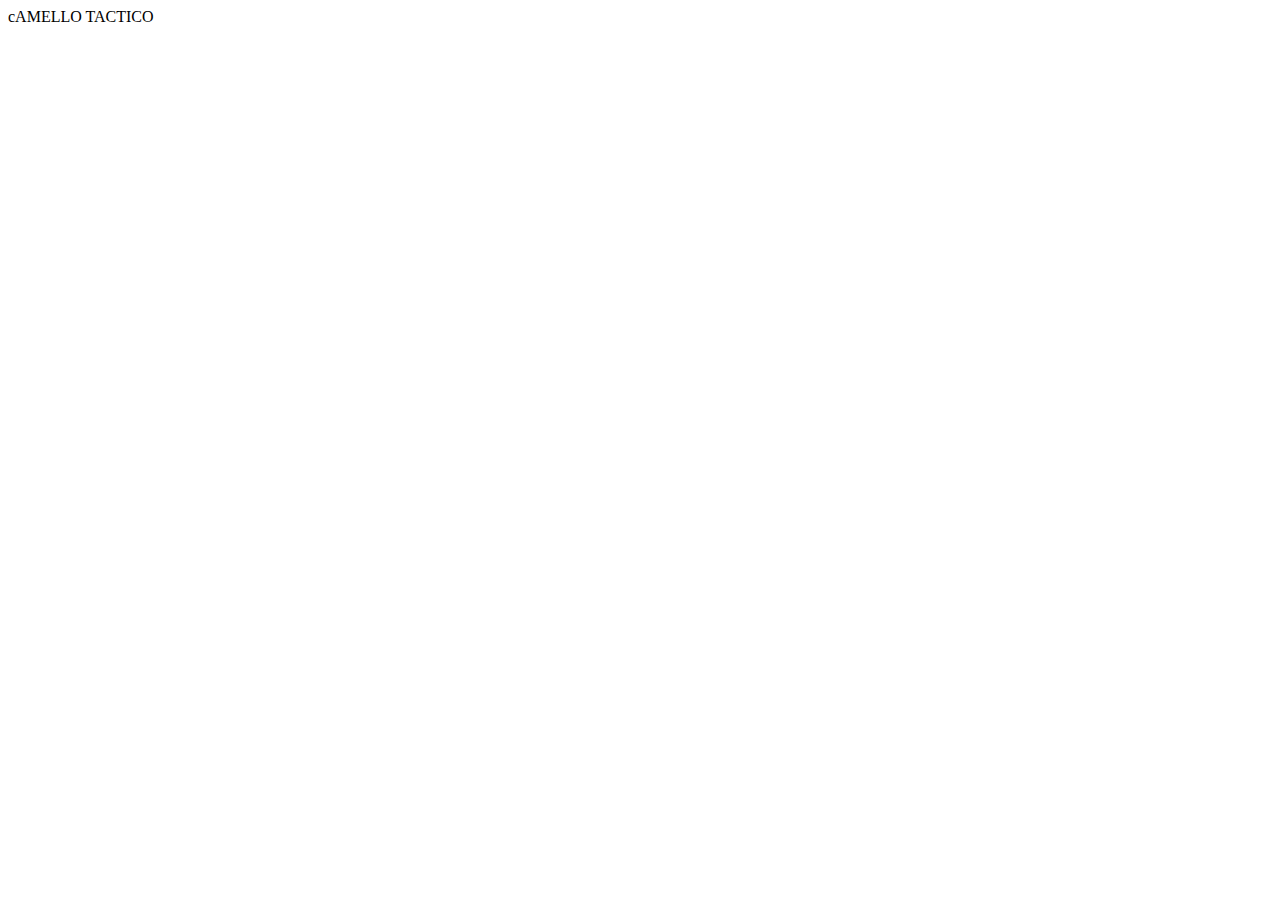
==== index.html @ 4d70b59c "create commit + push" ====
<!DOCTYPE html>
<html lang="en">
<head>
    <meta charset="UTF-8">
    <meta http-equiv="X-UA-Compatible" content="IE=edge">
    <meta name="viewport" content="width=device-width, initial-scale=1.0">
    <title>Document</title>
</head>
<body>
    cAMELLO TACTICO
</body>
</html>
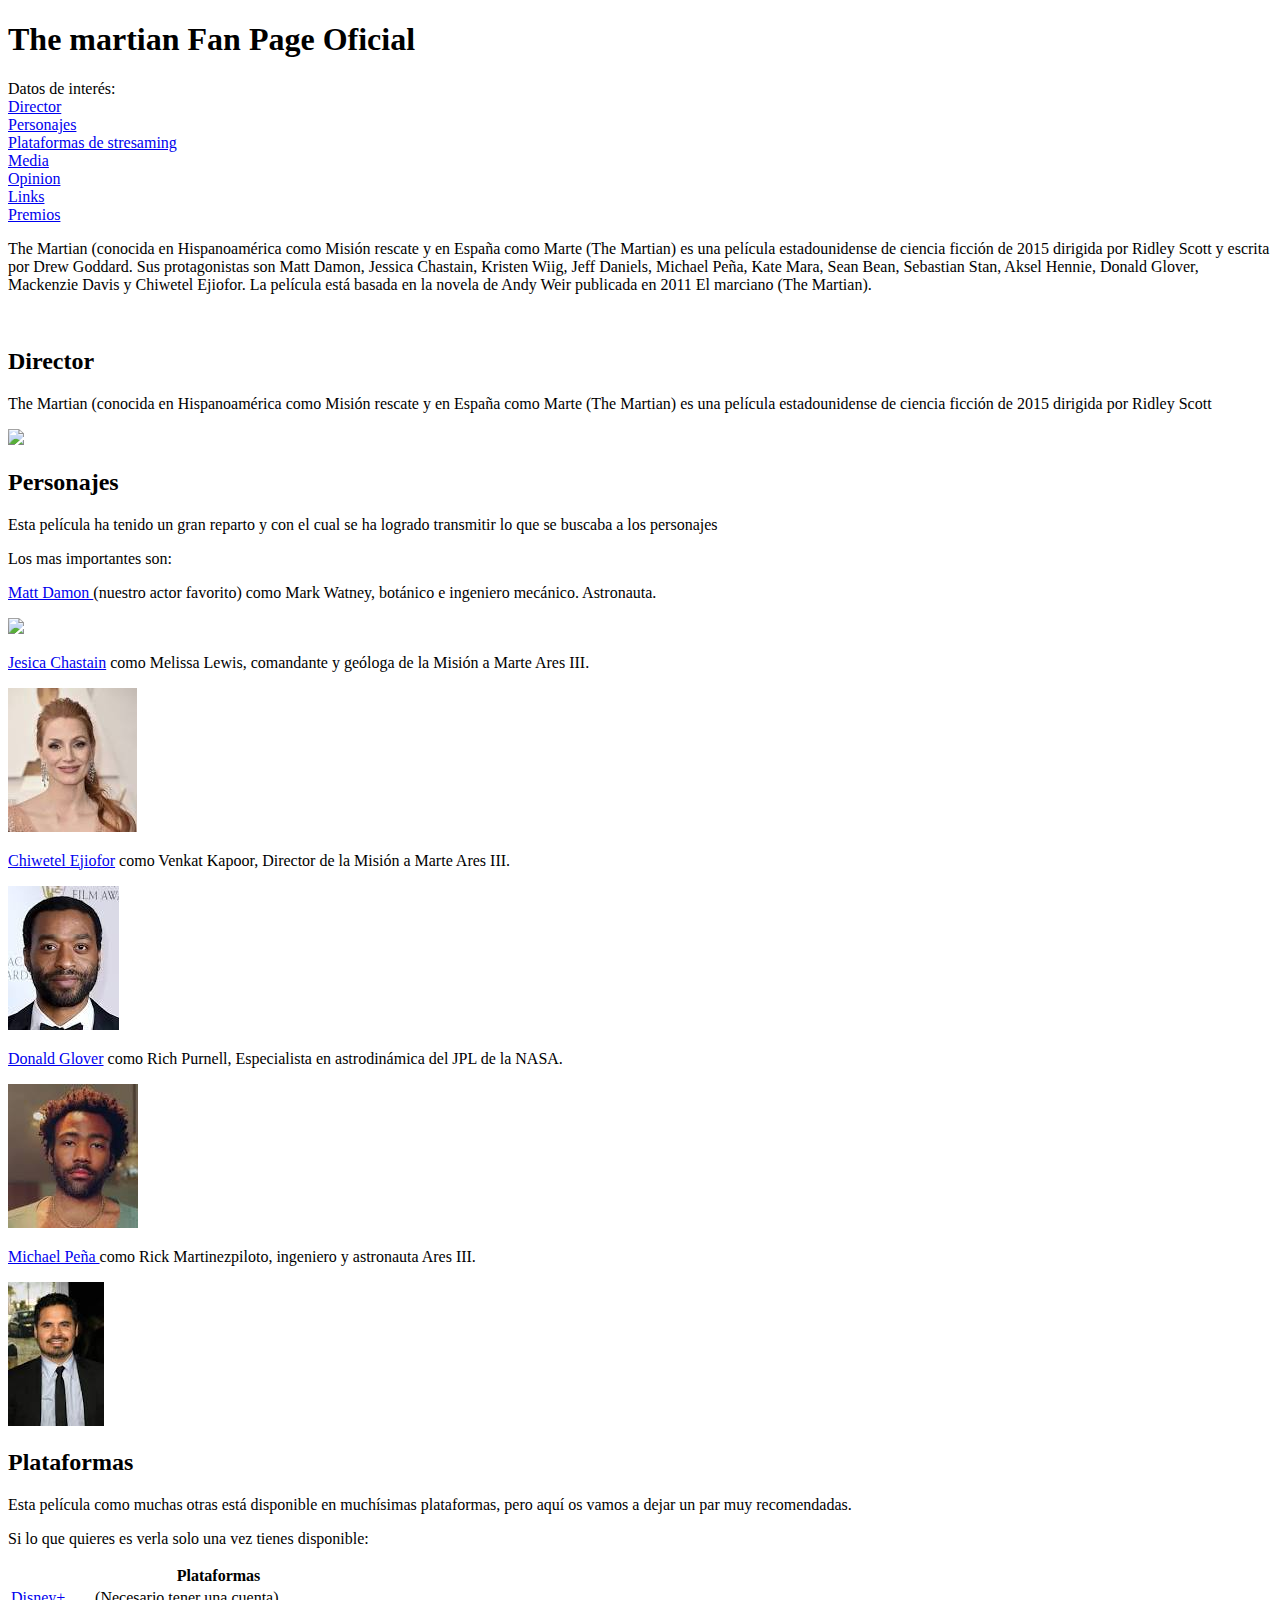
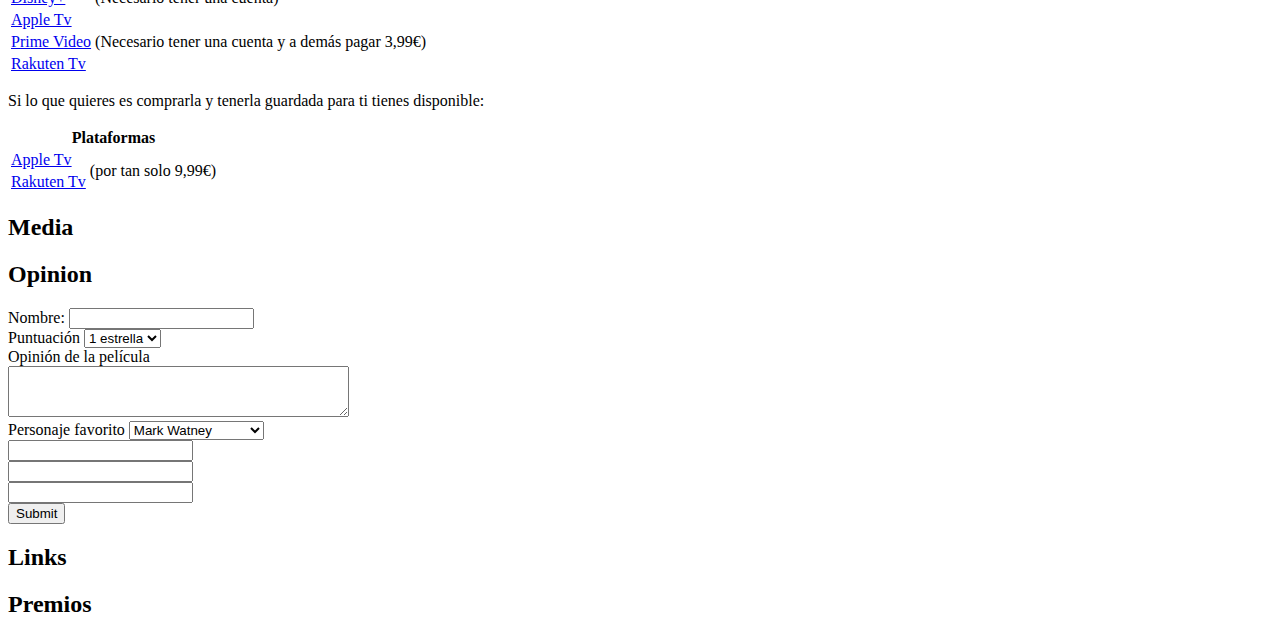
==== commit 04fbd6f7: "Prueba" ====
--- a/index.html
+++ b/index.html
@@ -1,12 +1,201 @@
 <!DOCTYPE html>
 <html lang="en">
+
 <head>
     <meta charset="UTF-8">
     <meta http-equiv="X-UA-Compatible" content="IE=edge">
     <meta name="viewport" content="width=device-width, initial-scale=1.0">
-    <title>Document</title>
+    <title>The Martian fanpage</title>
 </head>
+
 <body>
-    cAMELLO TACTICO
+    
+    <header>
+        <h1>The martian Fan Page Oficial</h1>
+        <p1>Datos de interés:</p1>
+        <br>
+        <a href="#Director"> Director</a>
+        <br>
+        <a href="#Personajes">
+            Personajes
+        </a>
+        <br>
+        <a href="#Plataformas">
+            Plataformas de stresaming
+        </a>
+        <br>
+        <a href="#Media">
+            Media
+        </a>
+        <br>
+        <a href="#Opinion">
+            Opinion
+        </a>
+        <br>
+        <a href="#Links">
+            Links
+        </a>
+        <br>
+        <a href="#Premios">
+            Premios
+        </a>
+    </header>
+    <section class="introducción">
+        <p>
+            The Martian (conocida en Hispanoamérica como Misión rescate y en España como Marte (The Martian​)
+            es una película estadounidense de ciencia ficción de 2015 dirigida por Ridley Scott y escrita por Drew Goddard.
+            Sus protagonistas son Matt Damon, Jessica Chastain, Kristen Wiig, Jeff Daniels, Michael Peña, Kate Mara, Sean
+            Bean,
+            Sebastian Stan, Aksel Hennie, Donald Glover, Mackenzie Davis y Chiwetel Ejiofor.
+            La película está basada en la novela de Andy Weir publicada en 2011 El marciano (The Martian).
+        </p>
+    </section>
+
+    <br>
+
+    <h2 id="Director"> Director</h2>
+    <p> 
+        The Martian (conocida en Hispanoamérica como Misión rescate y en España como Marte (The Martian)
+        es una película estadounidense de ciencia ficción de 2015 dirigida por Ridley Scott 
+    </p>
+    <img src="https://es.web.img3.acsta.net/pictures/14/12/10/16/47/273365.jpg">
+
+    <h2 id="Personajes"> Personajes</h2>
+    <p>Esta película ha tenido un gran reparto y con el cual se ha logrado transmitir lo que se buscaba a los personajes </p>
+    <p>Los mas importantes son:</p>
+    <p> <a href="https://es.wikipedia.org/wiki/Matt_Damon"> Matt Damon </a> (nuestro actor favorito) como Mark Watney, botánico e ingeniero mecánico. Astronauta.</p>
+    <img src="https://upload.wikimedia.org/wikipedia/commons/thumb/8/83/Matt_Damon_TIFF_2015.jpg/330px-Matt_Damon_TIFF_2015.jpg">
+
+    <p> <a href="https://es.wikipedia.org/wiki/Jessica_Chastain">Jesica Chastain</a> como Melissa Lewis, comandante y geóloga de la Misión a Marte Ares III.</p>
+    <img src="[data-uri]">
+
+    <p><a href="https://es.wikipedia.org/wiki/Chiwetel_Ejiofor">Chiwetel Ejiofor</a> como Venkat Kapoor, Director de la Misión a Marte Ares III.</p>
+    <img src="[data-uri]">
+    
+    <p><a href="https://es.wikipedia.org/wiki/Donald_Glover"> Donald Glover</a> como Rich Purnell, Especialista en astrodinámica del JPL de la NASA.</p>
+    <img src="[data-uri]">
+
+    <p> <a href="https://es.wikipedia.org/wiki/Michael_Pe%C3%B1a">Michael Peña </a>como Rick Martinezpiloto, ingeniero y astronauta Ares III.</p>
+    <img src="[data-uri]">
+    
+    <h2 id="Plataformas"> Plataformas </h2>
+
+        <p>Esta película como muchas otras está disponible en muchísimas plataformas, pero aquí os vamos a dejar un par muy recomendadas.</p>
+        <p>Si lo que quieres es verla solo una vez tienes disponible:</p>
+        <table>
+            
+            <tr>
+                <th colspan="2">Plataformas</th>
+            </tr>
+            <tr>
+                <td><a href="https://www.disneyplus.com/es-es?&cid=DSS-Search-Google-71700000064567613-&s_kwcid=AL!8468!3!609101599163!e!!g!!disney%2B&gclid=CjwKCAiA7IGcBhA8EiwAFfUDsY_5KcgL3OBe48s4PUWpi3vp1uMlgmPe4FrlGhmZ-itD5vaXy_6lDhoCE4sQAvD_BwE&gclsrc=aw.ds">Disney+</a> </td>
+                <td>(Necesario tener una cuenta)</td>
+            </tr>
+            <tr>
+                <td><a href="https://www.apple.com/es/apple-tv-plus/">Apple Tv</a></td>
+                <td rowspan="3">(Necesario tener una cuenta y a demás pagar 3,99€)</td>
+            </tr>
+            <tr>
+                <td><a href="https://www.primevideo.com/?ref_=dvm_pds_amz_ES_lb_s_g_mkw_s8iMAjVKa-dc_pcrid_620160443945&mrntrk=slid__pgrid_84338513703_pgeo_20272_x__ptid_kwd-296527732991"> Prime Video</a></td>
+            </tr>
+            <tr>
+                <td><a href="https://rakuten.tv/es">Rakuten Tv</a></td>
+            </tr>
+        </table>
+
+        <p>Si lo que quieres es comprarla y tenerla guardada para ti tienes disponible:</p>
+        <table>
+            <tr>
+                <th colspan="2">Plataformas</th>
+            </tr>
+            <tr>
+                <td><a href="https://www.apple.com/es/apple-tv-plus/">Apple Tv</a></td>
+                <td rowspan="2">(por tan solo 9,99€)</td>
+            </tr>
+            <tr>
+                <td><a href="https://rakuten.tv/es">Rakuten Tv</a></td>
+            </tr>
+        </table>
+
+        <!-- 
+            <p>Esta película como muchas otras está disponible en muchísimas plataformas, pero aquí os vamos a dejar un par muy recomendadas.</p>
+            <p>Si lo que quieres es verla solo una vez tienes disponible:</p>
+            <ul>
+                <li>Disney+      (Necesario tener una cuenta)</li>
+                <li>Apple Tv     (Necesario tener una cuenta y a demás pagar 3,99€)</li>
+                <li>Amazon Prime (Necesario tener una cuenta y a demás pagar 3,99€)</li>
+                <li>Rakuten Tv   (Necesario tener una cuenta y a demás pagar 3,99€)</li>
+            </ul>
+            <p>Si lo que quieres es comprarla y tenerla guardada para ti tienes disponible:</p>
+            <ul>
+                <li>Apple Tv   (por tan solo 9,99€)</li>
+                <li>Rakuten Tv (por tan solo 9,99€)</li>
+            </ul>
+        </p>
+        -->
+
+    
+    <h2 id="Media"> Media</h2>
+
+
+    <h2 id="Opinion"> Opinion</h2>
+        <form>
+            <setion>
+                <label for="Nombre">Nombre:</label>
+                <input type="text" name="Nombre" id="Nombre" required minlength="3" maxlength="15">
+            </setion>
+            <section class="Puntuación">
+                <label for="Puntuación">Puntuación</label>
+                <select name="Puntuación" id="Puntuación">
+                    <option value="1">1 estrella</option>
+                    <option value="2">2 estrella</option>
+                    <option value="3">3 estrella</option>
+                    <option value="4">4 estrella</option>
+                    <option value="5">5 estrella</option>
+                </select>
+            </section>
+
+
+            <section class="opinion">
+                <label for="opinion">Opinión de la película</label>
+                <br>
+                <textarea id="opinion" name="opinion" rows="3" cols="40"></textarea>
+            </section>
+
+
+            <section class="Personaje Favorito">
+                <label for="favorito">Personaje favorito</label>
+                <select id="favorito" name="favorito"> 
+                    <option value="Mark"> Mark Watney </option>
+                    <option value="Melissa"> Melissa Lewis </option>
+                    <option value="Venkat"> Venkat Kapoor </option>
+                    <option value="Rich"> Rich Purnell </option>
+                    <option value="Rick"> Rick Martinezpiloto</option>
+                    <option value="otro">Otro</option>
+                </select>
+            </section>
+            
+            <label></label>
+            <input></input>
+            <br>
+            <label></label>
+            <input></input>
+            <br>
+            <label></label>
+            <input></input>
+
+            <section class="Enviar">
+                <input type="submit" value="Submit">
+            </section>
+        </form>
+
+    <h2 id="Links"> Links</h2>
+
+
+    <h2 id="Premios"> Premios</h2>
+
+
+
 </body>
+
 </html>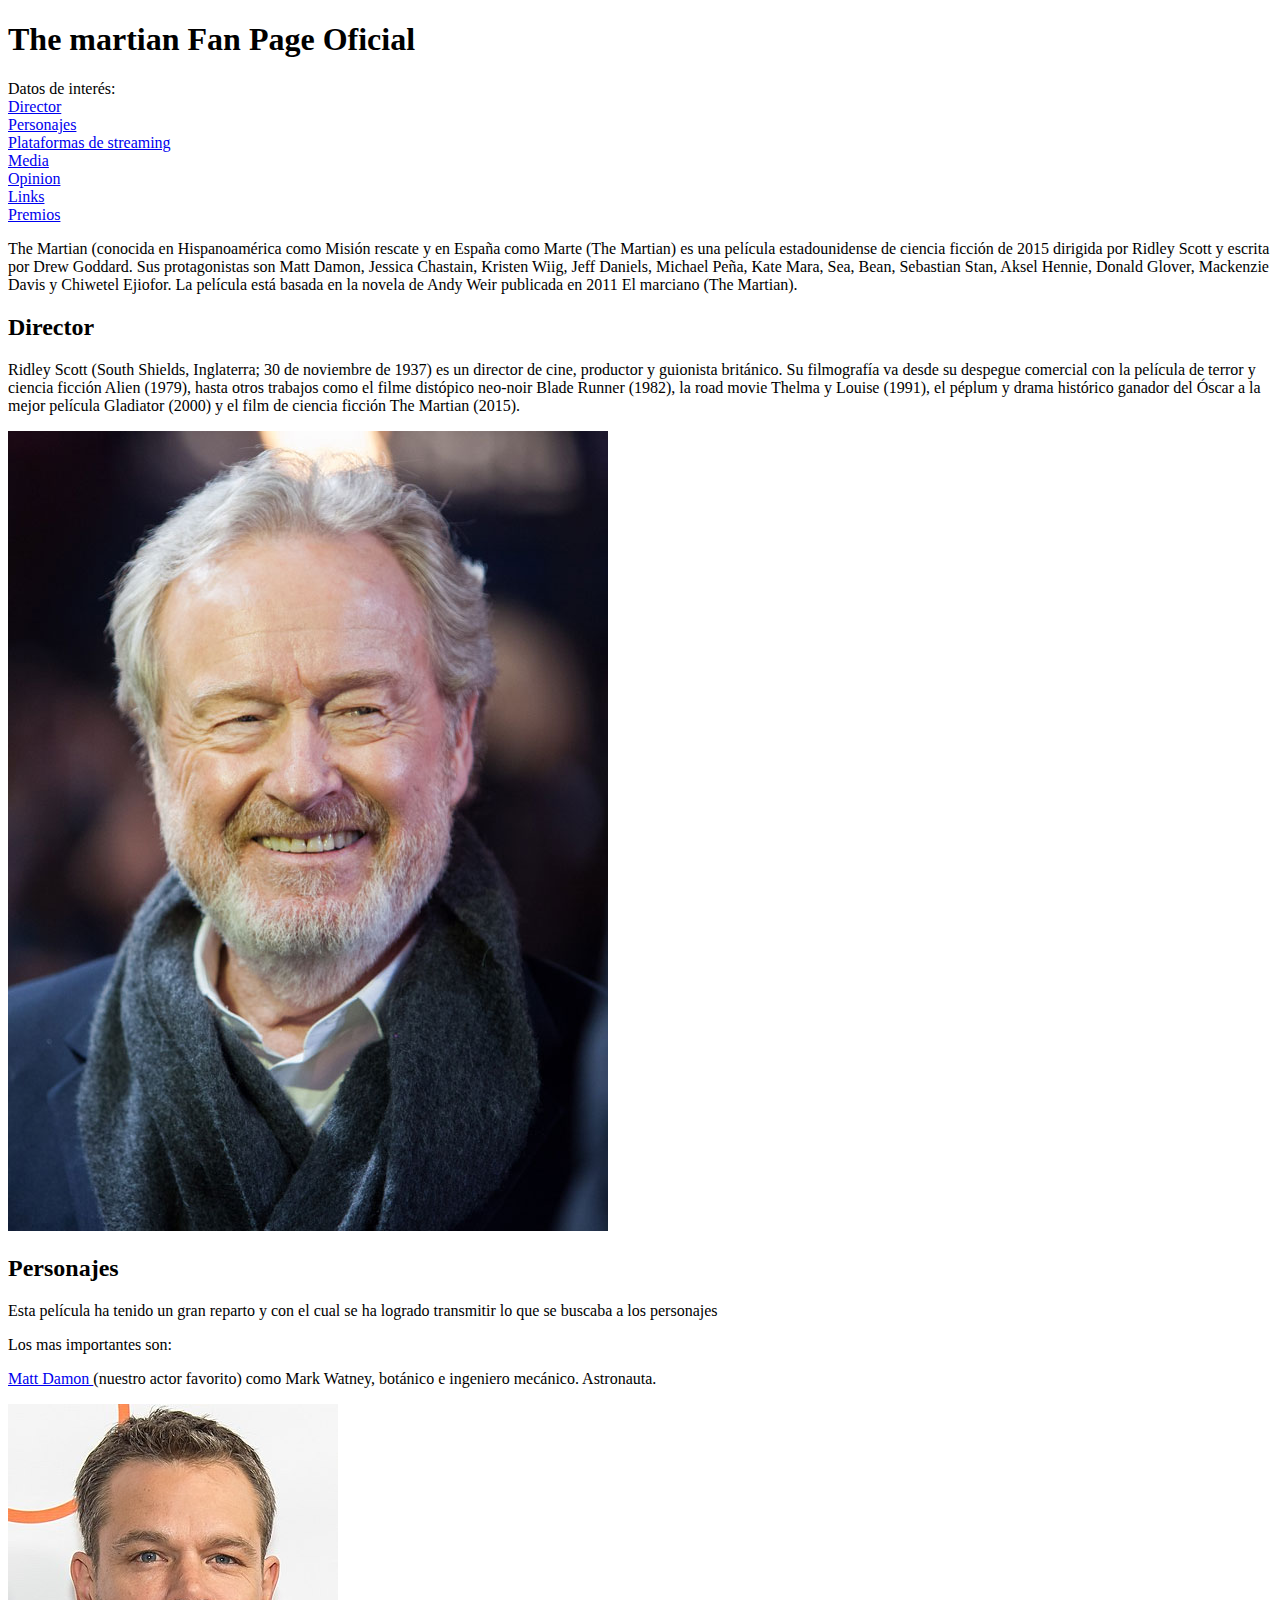
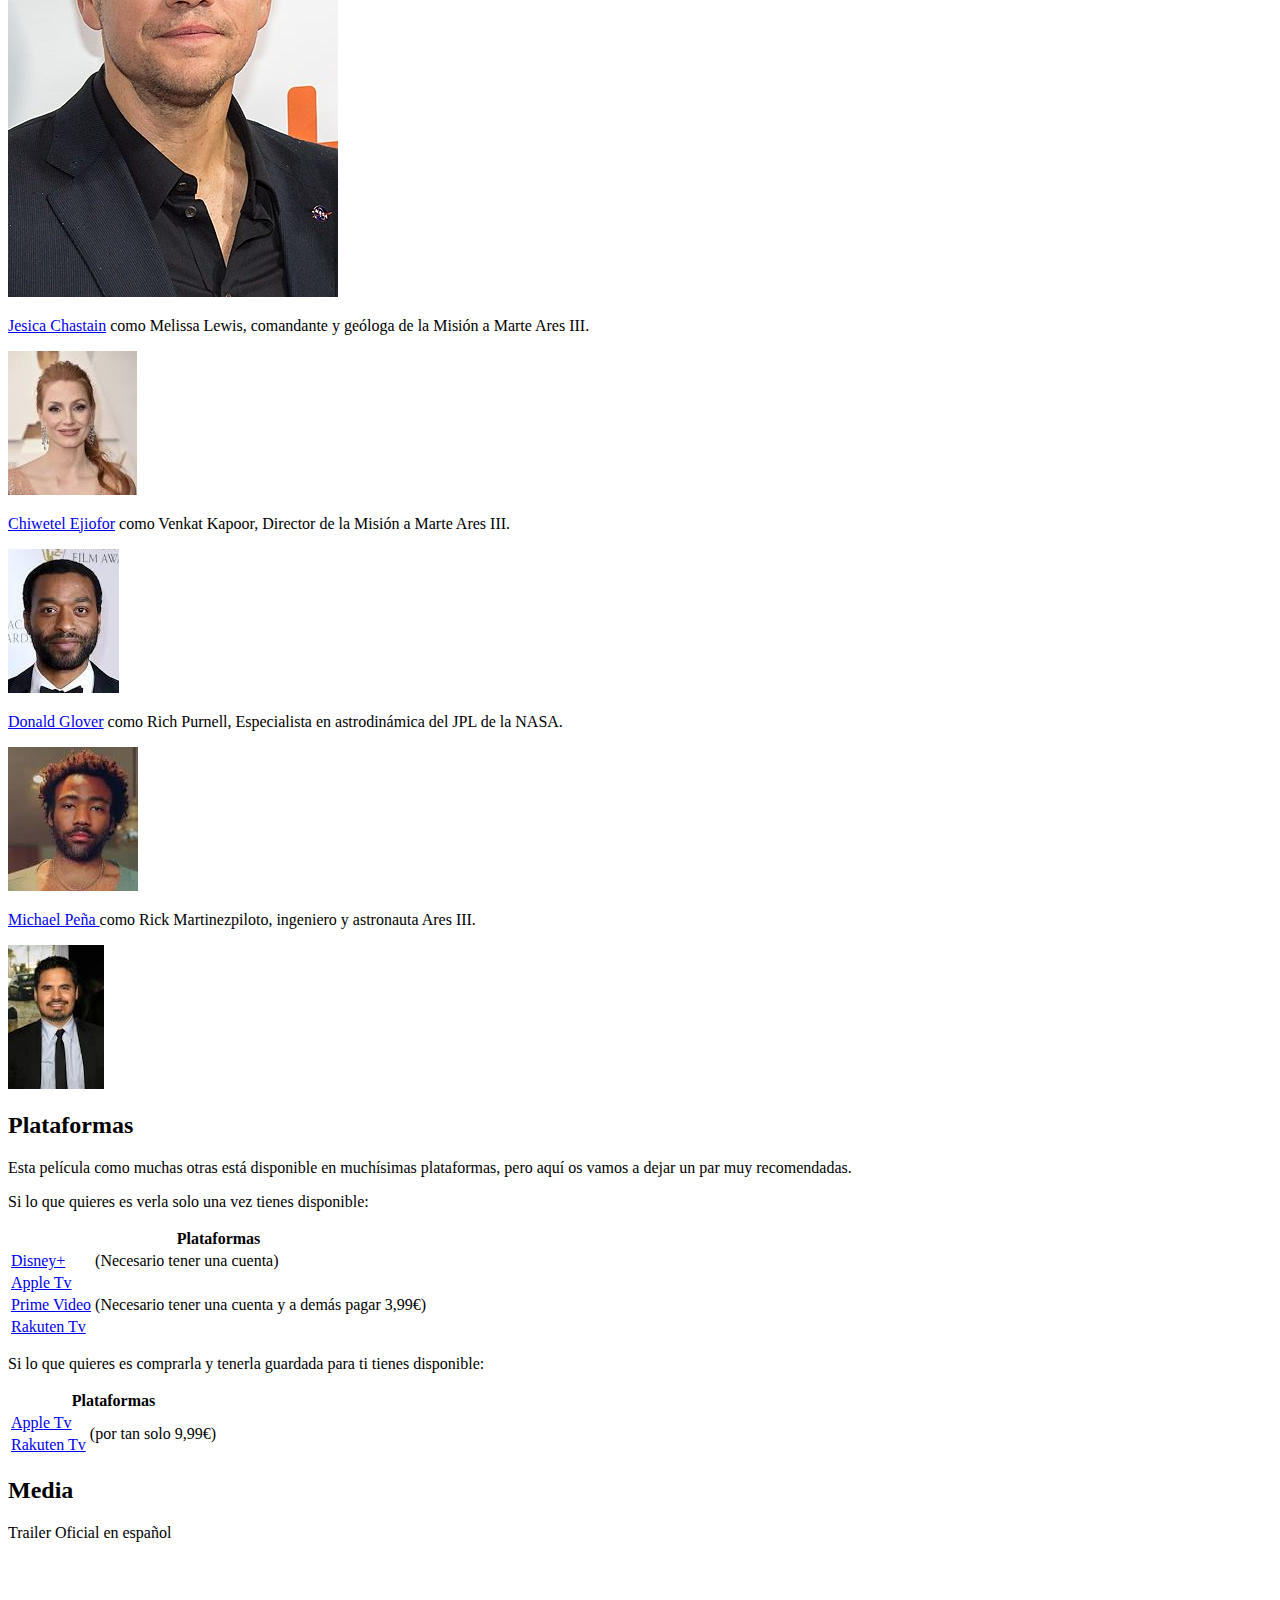
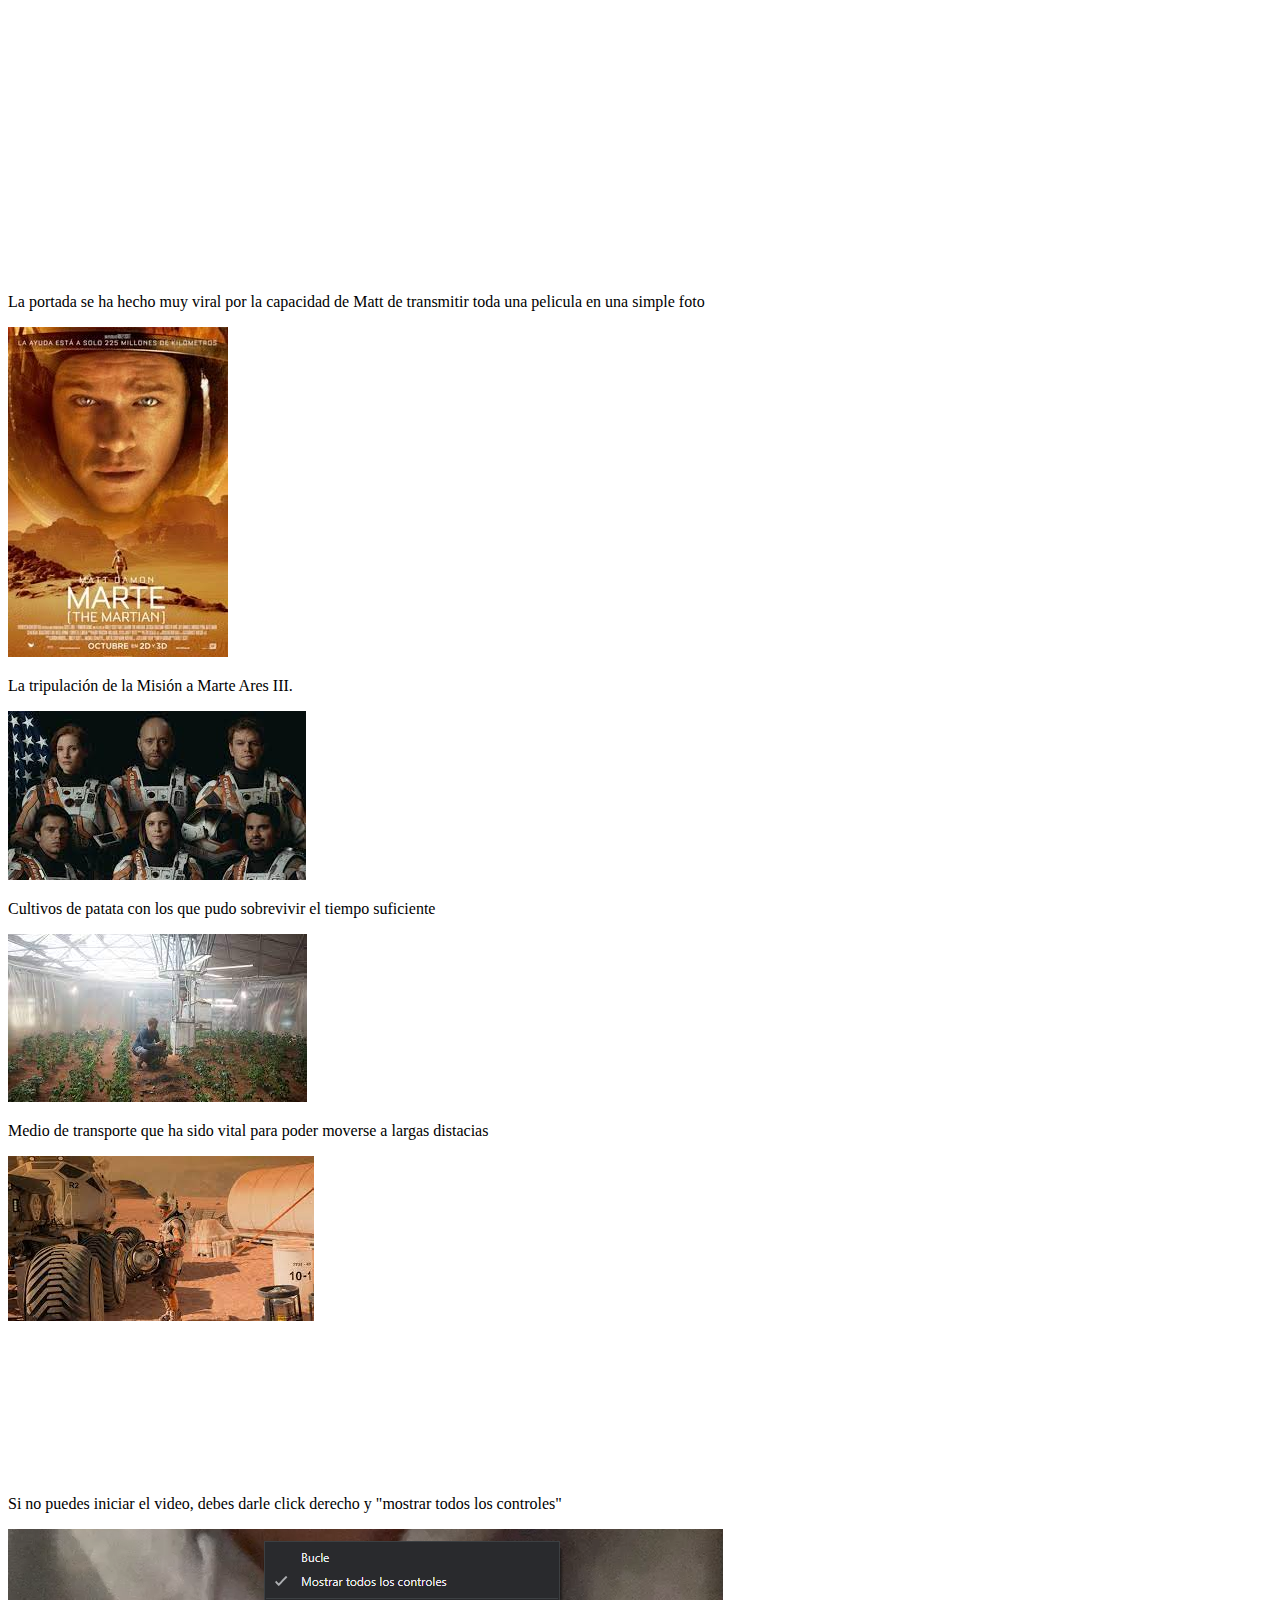
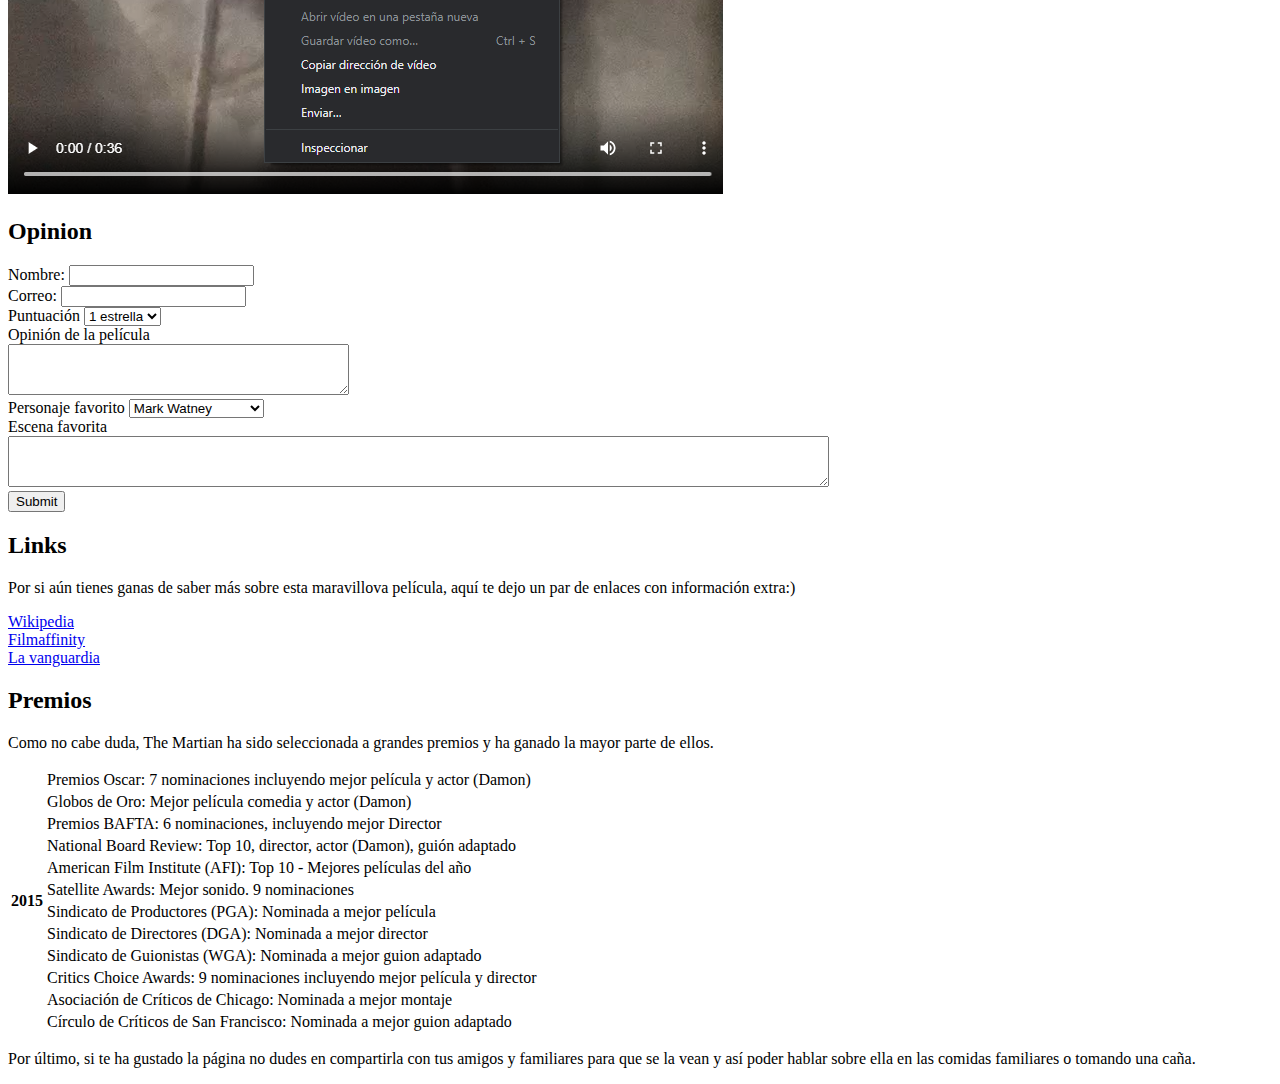
==== commit fe0c4ec9: "Tarea_Evaluable_Manuel" ====
--- a/index.html
+++ b/index.html
@@ -9,7 +9,6 @@
 </head>
 
 <body>
-    
     <header>
         <h1>The martian Fan Page Oficial</h1>
         <p1>Datos de interés:</p1>
@@ -21,7 +20,7 @@
         </a>
         <br>
         <a href="#Plataformas">
-            Plataformas de stresaming
+            Plataformas de streaming
         </a>
         <br>
         <a href="#Media">
@@ -43,52 +42,76 @@
     <section class="introducción">
         <p>
             The Martian (conocida en Hispanoamérica como Misión rescate y en España como Marte (The Martian​)
-            es una película estadounidense de ciencia ficción de 2015 dirigida por Ridley Scott y escrita por Drew Goddard.
-            Sus protagonistas son Matt Damon, Jessica Chastain, Kristen Wiig, Jeff Daniels, Michael Peña, Kate Mara, Sean
-            Bean,
+            es una película estadounidense de ciencia ficción de 2015 dirigida por Ridley Scott y escrita por Drew
+            Goddard.
+            Sus protagonistas son Matt Damon, Jessica Chastain, Kristen Wiig, Jeff Daniels, Michael Peña, Kate Mara,
+            Sea, Bean,
             Sebastian Stan, Aksel Hennie, Donald Glover, Mackenzie Davis y Chiwetel Ejiofor.
             La película está basada en la novela de Andy Weir publicada en 2011 El marciano (The Martian).
         </p>
     </section>
-
-    <br>
-
-    <h2 id="Director"> Director</h2>
-    <p> 
-        The Martian (conocida en Hispanoamérica como Misión rescate y en España como Marte (The Martian)
-        es una película estadounidense de ciencia ficción de 2015 dirigida por Ridley Scott 
-    </p>
-    <img src="https://es.web.img3.acsta.net/pictures/14/12/10/16/47/273365.jpg">
-
-    <h2 id="Personajes"> Personajes</h2>
-    <p>Esta película ha tenido un gran reparto y con el cual se ha logrado transmitir lo que se buscaba a los personajes </p>
-    <p>Los mas importantes son:</p>
-    <p> <a href="https://es.wikipedia.org/wiki/Matt_Damon"> Matt Damon </a> (nuestro actor favorito) como Mark Watney, botánico e ingeniero mecánico. Astronauta.</p>
-    <img src="https://upload.wikimedia.org/wikipedia/commons/thumb/8/83/Matt_Damon_TIFF_2015.jpg/330px-Matt_Damon_TIFF_2015.jpg">
-
-    <p> <a href="https://es.wikipedia.org/wiki/Jessica_Chastain">Jesica Chastain</a> como Melissa Lewis, comandante y geóloga de la Misión a Marte Ares III.</p>
-    <img src="[data-uri]">
-
-    <p><a href="https://es.wikipedia.org/wiki/Chiwetel_Ejiofor">Chiwetel Ejiofor</a> como Venkat Kapoor, Director de la Misión a Marte Ares III.</p>
-    <img src="[data-uri]">
-    
-    <p><a href="https://es.wikipedia.org/wiki/Donald_Glover"> Donald Glover</a> como Rich Purnell, Especialista en astrodinámica del JPL de la NASA.</p>
-    <img src="[data-uri]">
-
-    <p> <a href="https://es.wikipedia.org/wiki/Michael_Pe%C3%B1a">Michael Peña </a>como Rick Martinezpiloto, ingeniero y astronauta Ares III.</p>
-    <img src="[data-uri]">
-    
-    <h2 id="Plataformas"> Plataformas </h2>
-
-        <p>Esta película como muchas otras está disponible en muchísimas plataformas, pero aquí os vamos a dejar un par muy recomendadas.</p>
+    <section class="director">
+        <h2 id="Director"> Director</h2>
+        <p>
+            Ridley Scott (South Shields, Inglaterra; 30 de noviembre de 1937) es un director de cine, productor y
+            guionista británico.
+            Su filmografía va desde su despegue comercial con la película de terror y ciencia ficción Alien (1979),
+            hasta otros trabajos como el filme distópico neo-noir Blade Runner (1982), la road movie Thelma y Louise
+            (1991),
+            el péplum y drama histórico ganador del Óscar a la mejor película Gladiator (2000) y el film de ciencia
+            ficción The Martian (2015).
+        </p>
+        <img src="Director.jpg">
+    </section>
+    <section class="personajes">
+        <h2 id="Personajes"> Personajes</h2>
+        <p>Esta película ha tenido un gran reparto y con el cual se ha logrado transmitir lo que se buscaba a los
+            personajes
+        </p>
+        <p>Los mas importantes son:</p>
+        <p> <a href="https://es.wikipedia.org/wiki/Matt_Damon"> Matt Damon </a> (nuestro actor favorito) como Mark
+            Watney,
+            botánico e ingeniero mecánico. Astronauta.</p>
+        <img
+            src="Matt_Damon_TIFF_2015.jpg">
+
+        <p> <a href="https://es.wikipedia.org/wiki/Jessica_Chastain">Jesica Chastain</a> como Melissa Lewis, comandante
+            y
+            geóloga de la Misión a Marte Ares III.</p>
+        <img
+            src="Jesica.jfif">
+
+        <p><a href="https://es.wikipedia.org/wiki/Chiwetel_Ejiofor">Chiwetel Ejiofor</a> como Venkat Kapoor, Director de
+            la
+            Misión a Marte Ares III.</p>
+        <img
+            src="Chiwetel.jfif">
+
+        <p><a href="https://es.wikipedia.org/wiki/Donald_Glover"> Donald Glover</a> como Rich Purnell, Especialista en
+            astrodinámica del JPL de la NASA.</p>
+        <img
+            src="Donal.jfif">
+
+        <p> <a href="https://es.wikipedia.org/wiki/Michael_Pe%C3%B1a">Michael Peña </a>como Rick Martinezpiloto,
+            ingeniero y
+            astronauta Ares III.</p>
+        <img
+            src="Peña.jfif">
+    </section>
+    <section class="plataforma">
+        <h2 id="Plataformas"> Plataformas </h2>
+        <p>Esta película como muchas otras está disponible en muchísimas plataformas, pero aquí os vamos a dejar un par
+            muy
+            recomendadas.</p>
         <p>Si lo que quieres es verla solo una vez tienes disponible:</p>
         <table>
-            
             <tr>
                 <th colspan="2">Plataformas</th>
             </tr>
             <tr>
-                <td><a href="https://www.disneyplus.com/es-es?&cid=DSS-Search-Google-71700000064567613-&s_kwcid=AL!8468!3!609101599163!e!!g!!disney%2B&gclid=CjwKCAiA7IGcBhA8EiwAFfUDsY_5KcgL3OBe48s4PUWpi3vp1uMlgmPe4FrlGhmZ-itD5vaXy_6lDhoCE4sQAvD_BwE&gclsrc=aw.ds">Disney+</a> </td>
+                <td>
+                    <a href="https://www.disneyplus.com/es-es?&cid=DSS-Search-Google-71700000064567613-&s_kwcid=AL!8468!3!609101599163!e!!g!!disney%2B&gclid=CjwKCAiA7IGcBhA8EiwAFfUDsY_5KcgL3OBe48s4PUWpi3vp1uMlgmPe4FrlGhmZ-itD5vaXy_6lDhoCE4sQAvD_BwE&gclsrc=aw.ds">Disney+</a>
+                </td>
                 <td>(Necesario tener una cuenta)</td>
             </tr>
             <tr>
@@ -96,13 +119,14 @@
                 <td rowspan="3">(Necesario tener una cuenta y a demás pagar 3,99€)</td>
             </tr>
             <tr>
-                <td><a href="https://www.primevideo.com/?ref_=dvm_pds_amz_ES_lb_s_g_mkw_s8iMAjVKa-dc_pcrid_620160443945&mrntrk=slid__pgrid_84338513703_pgeo_20272_x__ptid_kwd-296527732991"> Prime Video</a></td>
+                <td>
+                    <a href="https://www.primevideo.com/?ref_=dvm_pds_amz_ES_lb_s_g_mkw_s8iMAjVKa-dc_pcrid_620160443945&mrntrk=slid__pgrid_84338513703_pgeo_20272_x__ptid_kwd-296527732991">
+                        Prime Video</a></td>
             </tr>
             <tr>
                 <td><a href="https://rakuten.tv/es">Rakuten Tv</a></td>
             </tr>
         </table>
-
         <p>Si lo que quieres es comprarla y tenerla guardada para ti tienes disponible:</p>
         <table>
             <tr>
@@ -116,7 +140,6 @@
                 <td><a href="https://rakuten.tv/es">Rakuten Tv</a></td>
             </tr>
         </table>
-
         <!-- 
             <p>Esta película como muchas otras está disponible en muchísimas plataformas, pero aquí os vamos a dejar un par muy recomendadas.</p>
             <p>Si lo que quieres es verla solo una vez tienes disponible:</p>
@@ -133,18 +156,52 @@
             </ul>
         </p>
         -->
-
-    
-    <h2 id="Media"> Media</h2>
-
-
-    <h2 id="Opinion"> Opinion</h2>
+    </section>
+    <section class="media">
+        <h2 id="Media"> Media</h2>
+        <p>Trailer Oficial en español</p>
+        <iframe width="560" height="315" src="https://www.youtube.com/embed/TYzLCBh_S-I" title="YouTube video player"
+            frameborder="0"
+            allow="accelerometer; autoplay; clipboard-write; encrypted-media; gyroscope; picture-in-picture"
+            allowfullscreen></iframe>
+
+        <p>La portada se ha hecho muy viral por la capacidad de Matt de transmitir toda una pelicula en una simple foto
+        </p>
+        <img src="Portada.jfif">
+
+        <p>La tripulación de la Misión a Marte Ares III. </p>
+        <img
+            src="tripulación.jfif">
+
+        <p>Cultivos de patata con los que pudo sobrevivir el tiempo suficiente</p>
+        <img
+            src="cultivos.jfif">
+
+        <p>Medio de transporte que ha sido vital para poder moverse a largas distacias</p>
+        <img
+            src="Transporte.jfif">
+        <section class="recomendación">
+            <video src="manu.MOV" >
+                 
+            </video>
+            <p>Si no puedes iniciar el video, debes darle click derecho y "mostrar todos los controles"</p>
+        </section>
+        <img src="click _derecho.png">
+    </section>
+    <section class="opinion">
+        <h2 id="Opinion"> Opinion</h2>
         <form>
-            <setion>
+            <setion class="nombre">
                 <label for="Nombre">Nombre:</label>
                 <input type="text" name="Nombre" id="Nombre" required minlength="3" maxlength="15">
             </setion>
-            <section class="Puntuación">
+
+            <section class="correo">
+                <label for="Correo">Correo: </label>
+                <input type="text" name="Correo" id="Correo"></input>
+            </section>
+
+            <section class="puntuación">
                 <label for="Puntuación">Puntuación</label>
                 <select name="Puntuación" id="Puntuación">
                     <option value="1">1 estrella</option>
@@ -154,18 +211,14 @@
                     <option value="5">5 estrella</option>
                 </select>
             </section>
-
-
             <section class="opinion">
-                <label for="opinion">Opinión de la película</label>
+                <label for="Opinion">Opinión de la película</label>
                 <br>
-                <textarea id="opinion" name="opinion" rows="3" cols="40"></textarea>
-            </section>
-
-
+                <textarea id="Opinion" name="Opinion" rows="3" cols="40"></textarea>
+            </section>
             <section class="Personaje Favorito">
                 <label for="favorito">Personaje favorito</label>
-                <select id="favorito" name="favorito"> 
+                <select id="favorito" name="favorito">
                     <option value="Mark"> Mark Watney </option>
                     <option value="Melissa"> Melissa Lewis </option>
                     <option value="Venkat"> Venkat Kapoor </option>
@@ -174,28 +227,76 @@
                     <option value="otro">Otro</option>
                 </select>
             </section>
-            
-            <label></label>
-            <input></input>
-            <br>
-            <label></label>
-            <input></input>
-            <br>
-            <label></label>
-            <input></input>
-
+            <section class="escena">
+                <label for="Escena">Escena favorita</label>
+                <br>
+                <textarea id="Escena" name="Escena" rows="3" cols="100"></textarea>
+            </section>
             <section class="Enviar">
                 <input type="submit" value="Submit">
             </section>
         </form>
-
-    <h2 id="Links"> Links</h2>
-
-
-    <h2 id="Premios"> Premios</h2>
-
-
-
+    </section>
+    <section class="links">
+        <h2 id="Links"> Links</h2>
+        <p>Por si aún tienes ganas de saber más sobre esta maravillova película, aquí te dejo un par de enlaces con
+            información extra:)</p>
+        <a href="https://es.wikipedia.org/wiki/The_Martian">Wikipedia</a>
+        <br>
+        <a href="https://www.filmaffinity.com/es/film846099.html">Filmaffinity</a>
+        <br>
+        <a href="https://www.lavanguardia.com/peliculas-series/peliculas/marte-the-martian-286217">La vanguardia</a>
+    </section>
+    <section class="premios">
+        <h2 id="Premios"> Premios</h2>
+        <p>Como no cabe duda, The Martian ha sido seleccionada a grandes premios y ha ganado la mayor parte de ellos.
+        </p>
+        <table>
+            <tr>
+                <th rowspan="12">2015</th>
+                <td>Premios Oscar: 7 nominaciones incluyendo mejor película y actor (Damon)</td>
+            </tr>
+            <tr>
+                <td>Globos de Oro: Mejor película comedia y actor (Damon)</td>
+            </tr>
+            <tr>
+                <td>Premios BAFTA: 6 nominaciones, incluyendo mejor Director</td>
+            </tr>
+            <tr>
+                <td>National Board Review: Top 10, director, actor (Damon), guión adaptado</td>
+            </tr>
+            <tr>
+                <td>American Film Institute (AFI): Top 10 - Mejores películas del año</td>
+            </tr>
+            <tr>
+                <td>Satellite Awards: Mejor sonido. 9 nominaciones</td>
+            </tr>
+            <tr>
+                <td>Sindicato de Productores (PGA): Nominada a mejor película</td>
+            </tr>
+            <tr>
+                <td>Sindicato de Directores (DGA): Nominada a mejor director</td>
+            </tr>
+            <tr>
+                <td>Sindicato de Guionistas (WGA): Nominada a mejor guion adaptado</td>
+            </tr>
+            <tr>
+                <td>Critics Choice Awards: 9 nominaciones incluyendo mejor película y director</td>
+            </tr>
+            <tr>
+                <td>Asociación de Críticos de Chicago: Nominada a mejor montaje</td>
+            </tr>
+            <tr>
+                <td>Círculo de Críticos de San Francisco: Nominada a mejor guion adaptado</td>
+            </tr>
+        </table>
+    </section>
+    <footer>
+        <p>
+            Por último, si te ha gustado la página no dudes en compartirla con tus amigos y
+            familiares para que se la vean y así poder hablar sobre ella en las comidas familiares o tomando una caña.
+        </p>
+    </footer>
 </body>
 
 </html>